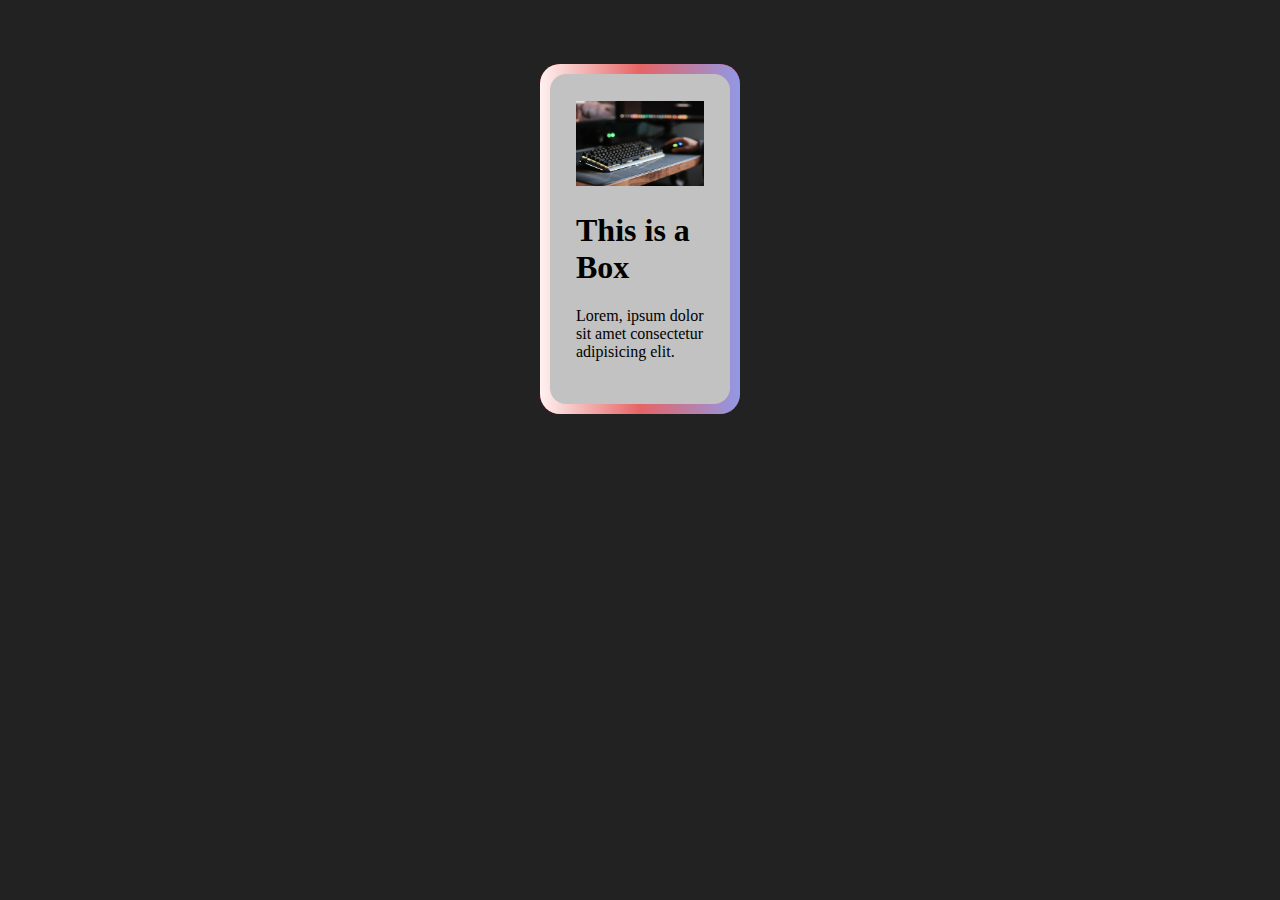
==== Animated Gradient Border/index.html @ 2f091c99 "Animated gradient border" ====
<!DOCTYPE html>
<html lang="en">
<head>
    <meta charset="UTF-8">
    <meta name="viewport" content="width=device-width, initial-scale=1.0">
    <title>Animated Gradient Border</title>
</head>
<body>
    <div class="box">

        <div class="box__inner">
            <img 
                src="./pexels-anete-lusina-4792731.jpg" 
                alt="img"
            >
            <h1>
                This is a Box
            </h1>
            <p>
                Lorem, ipsum dolor sit amet consectetur adipisicing elit.
            </p>
        </div>

    </div>

    <style>
        body {
            padding: 0;
            box-sizing: border-box;
            margin-top: 4rem;
            display: grid;
            place-content: center;
            background-color: #222;
        }

        .box {
            position: relative;
            width: 200px;
            height: 350px;
            border-radius: 20px;
            display: flex;
            justify-content: center;
            align-items: center;
            cursor: pointer;
            background-color: red;
            overflow: hidden;
        }

        .box::before {
            content: "";
            position: absolute;
            width: 400px;
            height: 400px;
            border-radius: 400px;
            background: linear-gradient(to right, red, #fef2f1, #e66465, #9198e5, red);
            animation: animate 7000ms linear infinite;
            animation-play-state: paused;
        }

        @keyframes animate {
            from {
                transform: rotate(0deg);
            }
            to {
                transform: rotate(360deg);
            }
        }

        .box::after {
            content: "";
            position: absolute;
            inset: 10px;
            background-color: #c2c2c2;
            border-radius: 16px;
            transition: inset 300ms ease-in-out;
        }

        .box:hover::after {
            inset: 5px;
        }

        .box:hover::before {
            animation-play-state: running;
        }

        .box__inner {
            padding: 56px 36px;
            z-index: 1;
        }

        img {
            width: 100%;
            max-width: 200px;
        }
    </style>
</body>
</html>
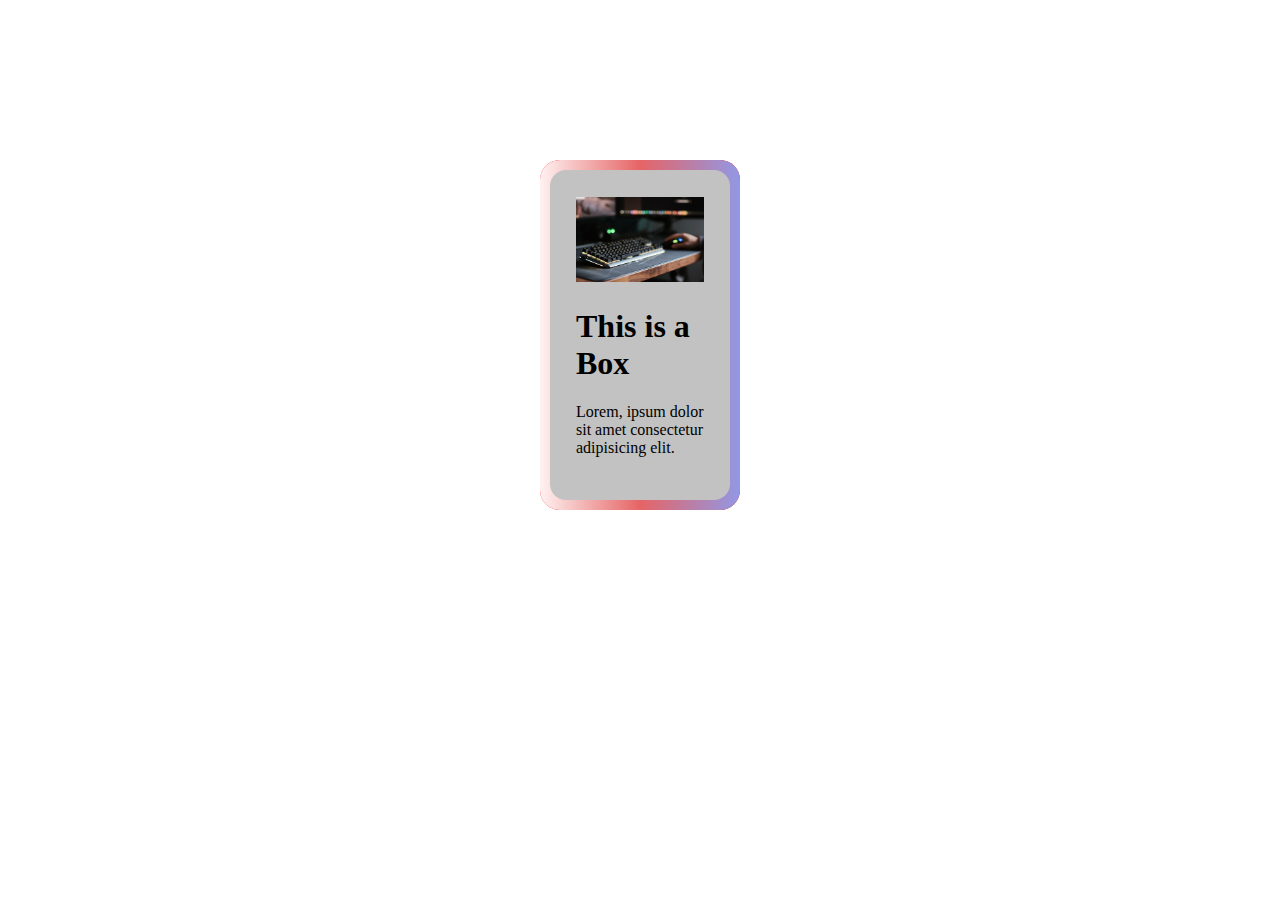
==== commit 1f6f4edc: "Update index.html" ====
--- a/Animated Gradient Border/index.html
+++ b/Animated Gradient Border/index.html
@@ -27,10 +27,10 @@
         body {
             padding: 0;
             box-sizing: border-box;
-            margin-top: 4rem;
+            margin-top: 10rem;
             display: grid;
             place-content: center;
-            background-color: #222;
+            background-color: #fff;
         }
 
         .box {
